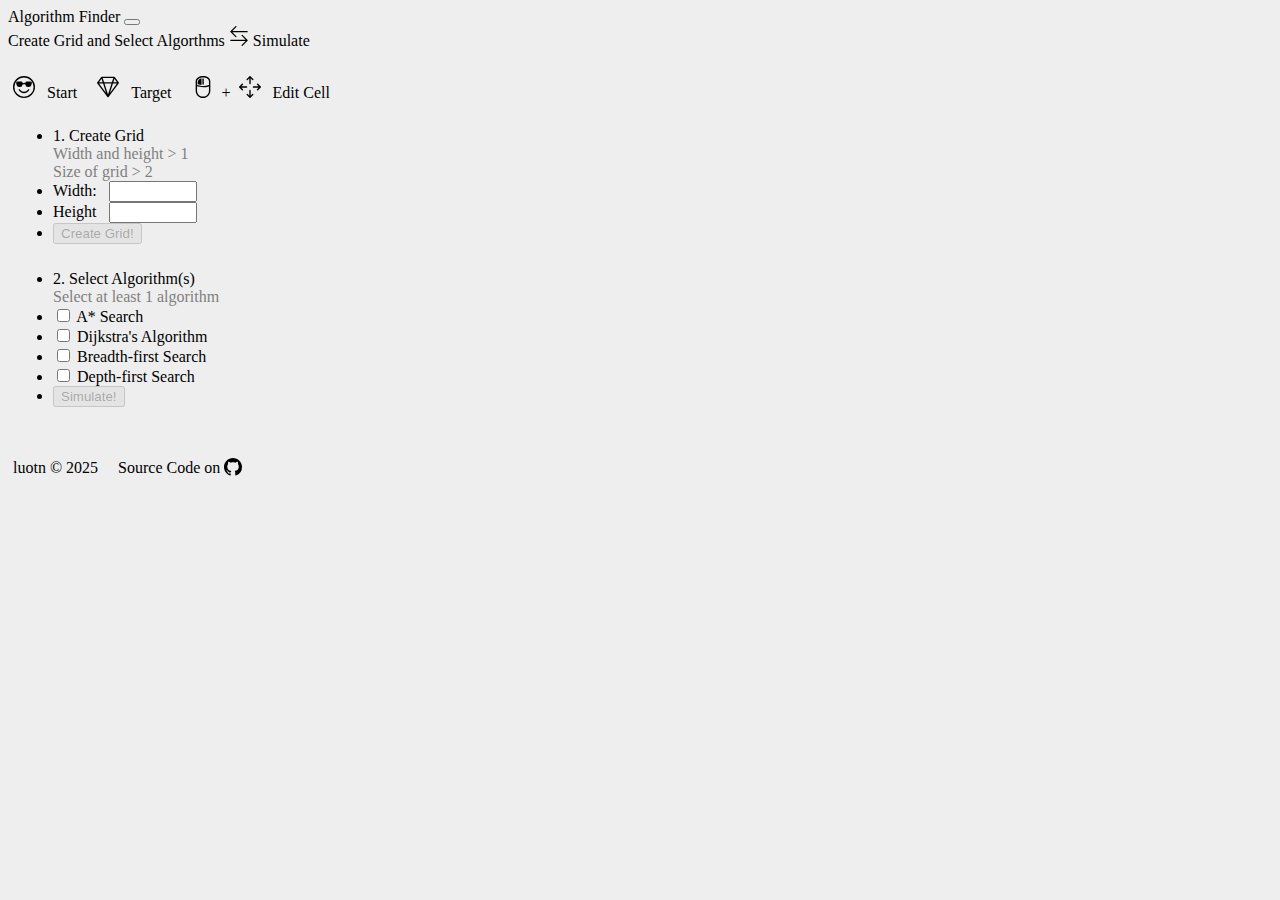
==== index.html @ 15f288e4 "Algorithm selection, grid print, and bug fixes" ====
<!DOCTYPE html>
<html lang="en">

<head>
    <meta charset="UTF-8">
    <meta name="viewport" content="width=device-width, initial-scale=1.0">
    <title>Algorithm Finder</title>
    <link href="https://cdn.jsdelivr.net/npm/bootstrap@5.3.5/dist/css/bootstrap.min.css" rel="stylesheet"
        integrity="sha384-SgOJa3DmI69IUzQ2PVdRZhwQ+dy64/BUtbMJw1MZ8t5HZApcHrRKUc4W0kG879m7" crossorigin="anonymous">
    <link href="css/common.css" rel="stylesheet">
    <script src="js/main.js"></script>
    <script src="js/grid.js"></script>
</head>

<body>
    <nav class="navbar navbar-expand-md bg-body-tertiary">
        <div class="container-fluid">
            <a class="navbar-brand" href="#">Algorithm Finder</a>
            <button class="navbar-toggler" type="button" data-bs-toggle="collapse" data-bs-target="#navbarNavAltMarkup"
                aria-controls="navbarNavAltMarkup" aria-expanded="false" aria-label="Toggle navigation">
                <span class="navbar-toggler-icon"></span>
            </button>
            <div class="collapse navbar-collapse" id="navbarNavAltMarkup">
                <div class="navbar-nav">
                    <a class="nav-link active" aria-current="page">Create Grid and Select Algorthms</a>
                    <img src="./icons/arrow-left-right.svg" alt="Next" width="20">
                    <a class="nav-link disabled" aria-disabled="true">Simulate</a>
                </div>
            </div>
        </div>
    </nav>

    <div class="container text-center" id="settingsBody">
        <div class="row align-items-start">
            <div class="col-12" id="legend">
                <img src="./icons/emoji-sunglasses.svg" alt="Start" width="22" height="22" class="svgs">
                &nbsp;&nbsp;Start&nbsp;&nbsp;&nbsp;&nbsp;
                <img src="./icons/gem.svg" alt="Target" width="22" height="22" class="svgs">
                &nbsp;&nbsp;Target&nbsp;&nbsp;&nbsp;&nbsp;
                <img src="./icons/mouse-left-button.svg" alt="MouseLeft" width="22" height="22" class="svgs">
                &nbsp;+&nbsp;
                <img src="./icons/arrows-move.svg" alt="Move" width="22" height="22" class="svgs">
                &nbsp;&nbsp;Edit Cell&nbsp;&nbsp;&nbsp;&nbsp;
                <!-- Move to simulate -->
                <!-- <img src="./icons/square.svg" alt="Unvisited" width="22"
                    height="22">&nbsp;&nbsp;Unvisited&nbsp;&nbsp;&nbsp;&nbsp;
                <img src="./icons/square-fill.svg" alt="Visited" width="22"
                    height="22">&nbsp;&nbsp;Visited&nbsp;&nbsp;&nbsp;&nbsp;
                <img src="./icons/arrow-right-square-fill.svg" alt="Path" width="22"
                    height="22">&nbsp;&nbsp;Path&nbsp;&nbsp;&nbsp;&nbsp; -->
            </div>
            <div class="col-2" id="settings">
                <ul class="list-group" id="step1">
                    <li class="list-group-item" id="step1prompt">
                        1. Create Grid<br>
                        <a class="settingsPrompt">
                            Width and height > 1<br>
                            Size of grid > 2
                        </a>
                    </li>
                    <li class="list-group-item" id="widthGroup">
                        Width:&nbsp;&nbsp;
                        <input type="number" id="width" class="gridSize" oninput="checkElementIsInt('width')">
                    </li>
                    <li class="list-group-item" id="heightGroup">
                        Height&nbsp;&nbsp;
                        <input type="number" id="height" class="gridSize" oninput="checkElementIsInt('height')">
                    </li>
                    <li class="list-group-item">
                        <button class="btn btn-primary" id="createGrid" onclick="createGrid()" disabled>
                            Create Grid!
                        </button>
                    </li>
                </ul>
                <ul class="list-group" id="step2">
                    <li class="list-group-item" id="step2prompt">
                        2. Select Algorithm(s)<br>
                        <a class="settingsPrompt">
                            Select at least 1 algorithm
                        </a>
                    </li>
                    <li class="list-group-item">
                        <input class="form-check-input me-1" type="checkbox" value="" id="aStar" onchange="changeAlgorithm('aStar')">
                        <label class="form-check-label" for="aStar">A* Search</label>
                    </li>
                    <li class="list-group-item">
                        <input class="form-check-input me-1" type="checkbox" value="" id="Dijkstra" onchange="changeAlgorithm('Dijkstra')">
                        <label class="form-check-label" for="Dijkstra">Dijkstra's Algorithm</label>
                    </li>
                    <li class="list-group-item">
                        <input class="form-check-input me-1" type="checkbox" value="" id="bfs" onchange="changeAlgorithm('bfs')">
                        <label class="form-check-label" for="bfs">Breadth-first Search</label>
                    </li>
                    <li class="list-group-item">
                        <input class="form-check-input me-1" type="checkbox" value="" id="dfs" onchange="changeAlgorithm('dfs')">
                        <label class="form-check-label" for="dfs">Depth-first Search</label>
                    </li>
                    <li class="list-group-item"><button class="btn btn-primary" id="simulate" onclick="simulate()"
                            disabled>Simulate!</button></li>
                </ul>
                <ul class="list-group" id="step3">

                </ul>
            </div>
            <div class="col-10" id="gridPrview">

            </div>

            <div class="col-12" id="credit">
                luotn © 2025 &nbsp;&nbsp;&nbsp;&nbsp;<a href="https://github.com/luotn/ParallelPathfindingComparision"
                    target="_blank">Source Code on <img src="./icons/github.svg" alt="github" width="18"
                        style="vertical-align: text-bottom;" class="svgs"></a>
            </div>
        </div>
    </div>

    <script src="https://cdn.jsdelivr.net/npm/bootstrap@5.3.5/dist/js/bootstrap.bundle.min.js"
        integrity="sha384-k6d4wzSIapyDyv1kpU366/PK5hCdSbCRGRCMv+eplOQJWyd1fbcAu9OCUj5zNLiq"
        crossorigin="anonymous"></script>
</body>

</html>
---- css/common.css ----
@media (prefers-color-scheme: dark) {
    body{
        background-color: rgb(30, 33, 36);
        color: white;
    }

    a {
        color: white;
    }

    .svgs {
        filter: invert();
    }

    #gridPrview{
        filter: invert();
    }

    #board td { 
        border: 1px solid gray;
    }
}

@media (prefers-color-scheme: light) {
    body{
        background-color: rgb(238, 238, 238);
        color: black;
    }

    a, a:hover{
        color: black;
    }

    #board td { 
        border: 1px solid gray;
    }
}

a {
    text-decoration: none;
}

#settingsBody {
    margin-top: 2vw;
    min-width: 100vw;
    margin-left: 5px;
}

.gridSize {
    text-align: end;
    width: 80px;
}

#board td{
    min-width: 25px;
    width: 25px;
    height: 25px;
}

#gridPrview {
    overflow: auto;
}

#legend .unvisited {
    border: 1px solid black;
    min-width: 25px;
    width: 25px;
    height: 25px;
}

#legend {
    margin-bottom: 2vw;
}

.list-group {
    margin-bottom: 2vw;
}

#credit {
    margin-top: 2vw;
    margin-bottom: 2vw;
}

#gridPrview .start {
    background-image: url("../icons/emoji-sunglasses.svg");
    background-repeat: no-repeat;
    background-size: 20px 20px;
    background-position-x: center;
    background-position-y: center;
}

#gridPrview .target {
    background-image: url("../icons/gem.svg");
    background-repeat: no-repeat;
    background-size: 20px 20px;
    background-position-x: center;
    background-position-y: center;
}

#gridPrview .wall {
    background-image: url("../icons/x-square-fill.svg");
    background-repeat: no-repeat;
    background-size: 20px 20px;
    background-position-x: center;
    background-position-y: center;
}

.settingsPrompt {
    color: gray;
}
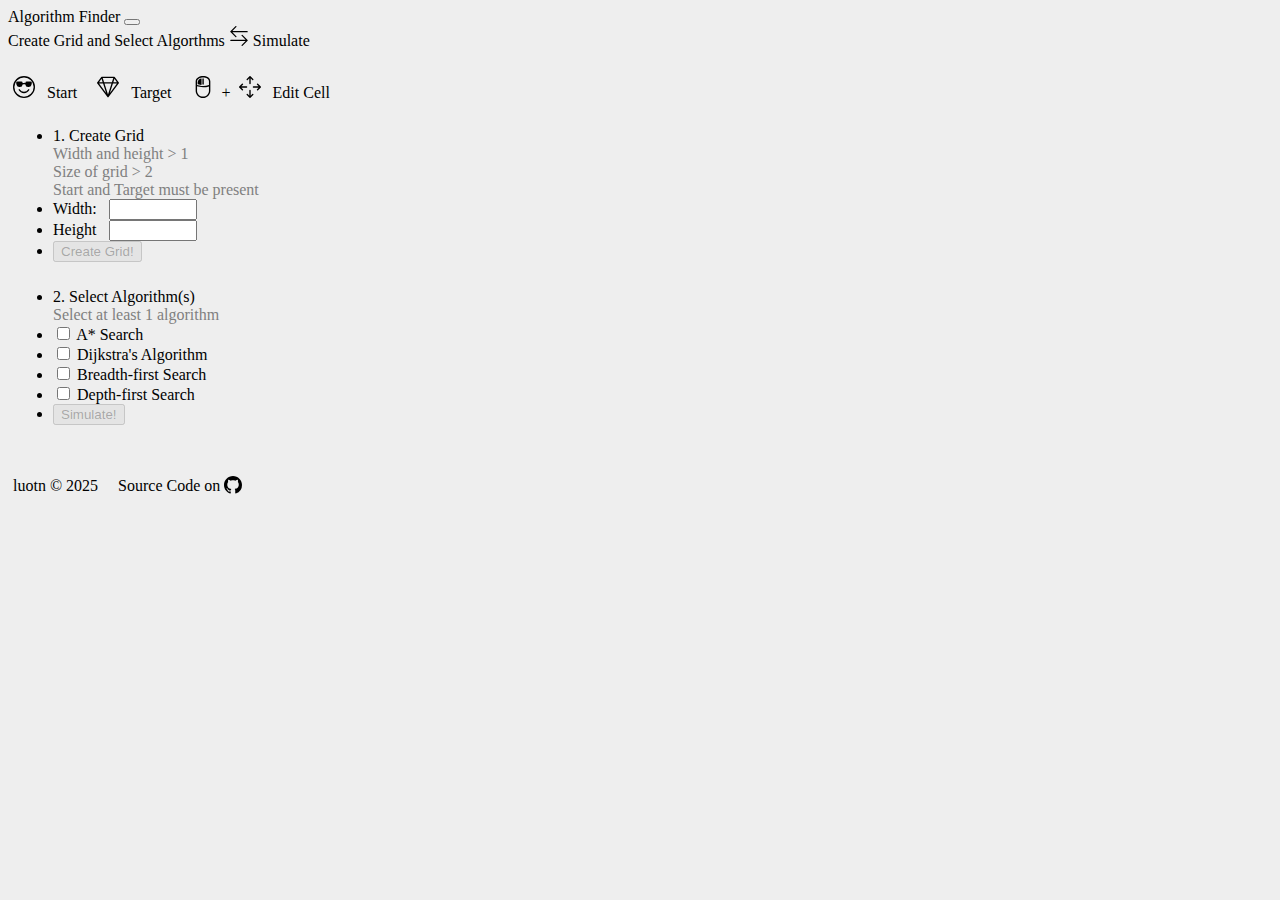
==== commit 440afaff: "Changed mouseenter behaviour, settings menu sticky top and removed debug message." ====
--- a/index.html
+++ b/index.html
@@ -49,13 +49,14 @@
                 <img src="./icons/arrow-right-square-fill.svg" alt="Path" width="22"
                     height="22">&nbsp;&nbsp;Path&nbsp;&nbsp;&nbsp;&nbsp; -->
             </div>
-            <div class="col-2" id="settings">
+            <div class="col-2 sticky-top" id="settings">
                 <ul class="list-group" id="step1">
                     <li class="list-group-item" id="step1prompt">
                         1. Create Grid<br>
                         <a class="settingsPrompt">
                             Width and height > 1<br>
-                            Size of grid > 2
+                            Size of grid > 2<br>
+                            Start and Target must be present
                         </a>
                     </li>
                     <li class="list-group-item" id="widthGroup">
@@ -98,9 +99,6 @@
                     <li class="list-group-item"><button class="btn btn-primary" id="simulate" onclick="simulate()"
                             disabled>Simulate!</button></li>
                 </ul>
-                <ul class="list-group" id="step3">
-
-                </ul>
             </div>
             <div class="col-10" id="gridPrview">
 
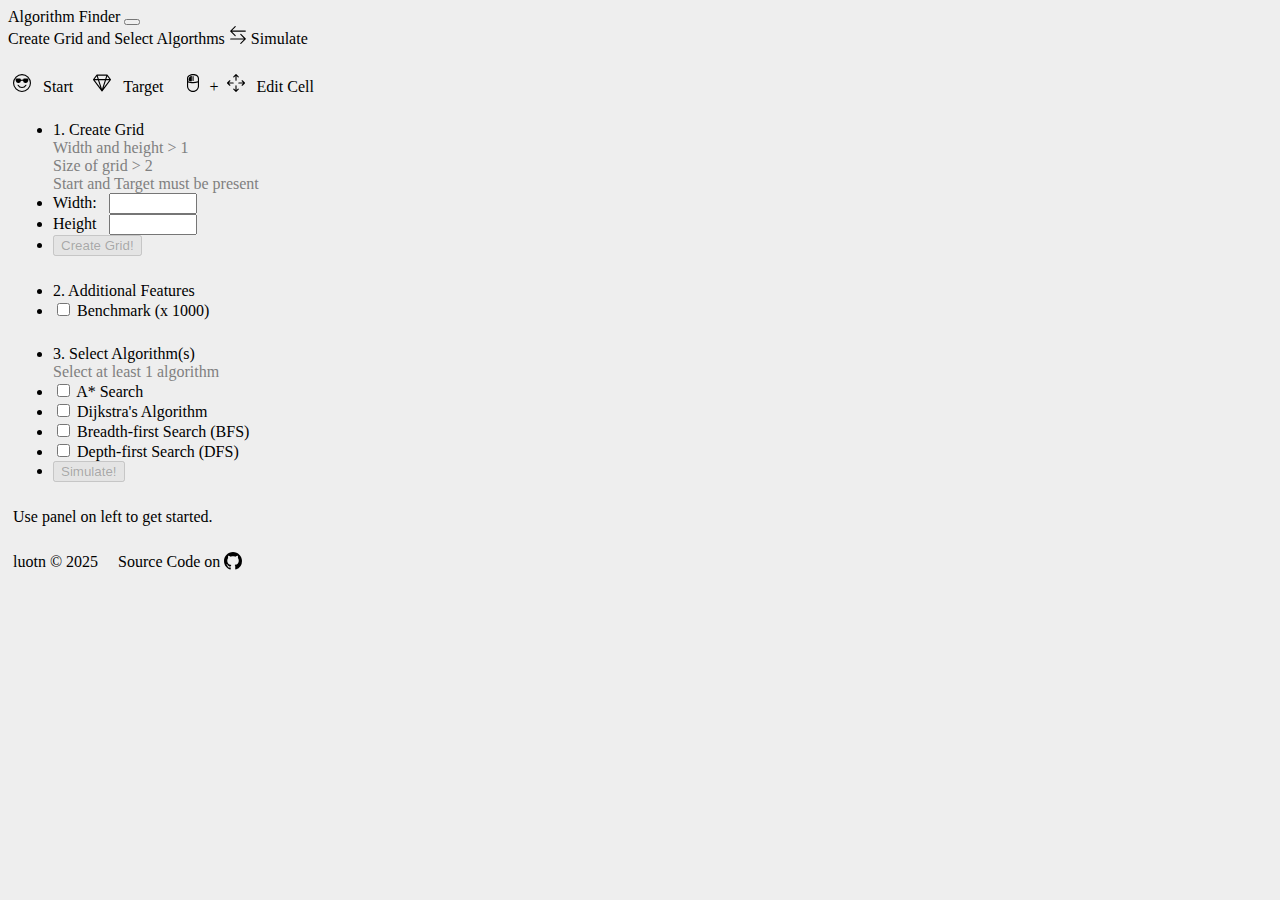
==== commit 07e4adf5: "BFS implemented" ====
--- a/index.html
+++ b/index.html
@@ -8,14 +8,14 @@
     <link href="https://cdn.jsdelivr.net/npm/bootstrap@5.3.5/dist/css/bootstrap.min.css" rel="stylesheet"
         integrity="sha384-SgOJa3DmI69IUzQ2PVdRZhwQ+dy64/BUtbMJw1MZ8t5HZApcHrRKUc4W0kG879m7" crossorigin="anonymous">
     <link href="css/common.css" rel="stylesheet">
-    <script src="js/main.js"></script>
+    <script src="js/index.js"></script>
     <script src="js/grid.js"></script>
 </head>
 
 <body>
     <nav class="navbar navbar-expand-md bg-body-tertiary">
         <div class="container-fluid">
-            <a class="navbar-brand" href="#">Algorithm Finder</a>
+            <a class="navbar-brand" href="./index.html">Algorithm Finder</a>
             <button class="navbar-toggler" type="button" data-bs-toggle="collapse" data-bs-target="#navbarNavAltMarkup"
                 aria-controls="navbarNavAltMarkup" aria-expanded="false" aria-label="Toggle navigation">
                 <span class="navbar-toggler-icon"></span>
@@ -23,7 +23,7 @@
             <div class="collapse navbar-collapse" id="navbarNavAltMarkup">
                 <div class="navbar-nav">
                     <a class="nav-link active" aria-current="page">Create Grid and Select Algorthms</a>
-                    <img src="./icons/arrow-left-right.svg" alt="Next" width="20">
+                    <img src="./icons/arrow-left-right.svg" alt="Next" width="18">
                     <a class="nav-link disabled" aria-disabled="true">Simulate</a>
                 </div>
             </div>
@@ -33,21 +33,14 @@
     <div class="container text-center" id="settingsBody">
         <div class="row align-items-start">
             <div class="col-12" id="legend">
-                <img src="./icons/emoji-sunglasses.svg" alt="Start" width="22" height="22" class="svgs">
+                <img src="./icons/emoji-sunglasses.svg" alt="Start" width="18" height="18" class="svgs">
                 &nbsp;&nbsp;Start&nbsp;&nbsp;&nbsp;&nbsp;
-                <img src="./icons/gem.svg" alt="Target" width="22" height="22" class="svgs">
+                <img src="./icons/gem.svg" alt="Target" width="18" height="18" class="svgs">
                 &nbsp;&nbsp;Target&nbsp;&nbsp;&nbsp;&nbsp;
-                <img src="./icons/mouse-left-button.svg" alt="MouseLeft" width="22" height="22" class="svgs">
+                <img src="./icons/mouse-left-button.svg" alt="MouseLeft" width="18" height="18" class="svgs">
                 &nbsp;+&nbsp;
-                <img src="./icons/arrows-move.svg" alt="Move" width="22" height="22" class="svgs">
+                <img src="./icons/arrows-move.svg" alt="Move" width="18" height="18" class="svgs">
                 &nbsp;&nbsp;Edit Cell&nbsp;&nbsp;&nbsp;&nbsp;
-                <!-- Move to simulate -->
-                <!-- <img src="./icons/square.svg" alt="Unvisited" width="22"
-                    height="22">&nbsp;&nbsp;Unvisited&nbsp;&nbsp;&nbsp;&nbsp;
-                <img src="./icons/square-fill.svg" alt="Visited" width="22"
-                    height="22">&nbsp;&nbsp;Visited&nbsp;&nbsp;&nbsp;&nbsp;
-                <img src="./icons/arrow-right-square-fill.svg" alt="Path" width="22"
-                    height="22">&nbsp;&nbsp;Path&nbsp;&nbsp;&nbsp;&nbsp; -->
             </div>
             <div class="col-2 sticky-top" id="settings">
                 <ul class="list-group" id="step1">
@@ -75,33 +68,42 @@
                 </ul>
                 <ul class="list-group" id="step2">
                     <li class="list-group-item" id="step2prompt">
-                        2. Select Algorithm(s)<br>
+                        2. Additional Features
+                    </li>
+                    <li class="list-group-item">
+                        <input class="form-check-input me-1" type="checkbox" value="" id="benchmark">
+                        <label class="form-check-label" for="benchmark">Benchmark (x 1000)</label>
+                    </li>
+                </ul>
+                <ul class="list-group" id="step3">
+                    <li class="list-group-item" id="step3prompt">
+                        3. Select Algorithm(s)<br>
                         <a class="settingsPrompt">
                             Select at least 1 algorithm
                         </a>
                     </li>
                     <li class="list-group-item">
-                        <input class="form-check-input me-1" type="checkbox" value="" id="aStar" onchange="changeAlgorithm('aStar')">
+                        <input class="form-check-input me-1" type="checkbox" value="" id="aStar" onchange="changeAlgorithm('A*')">
                         <label class="form-check-label" for="aStar">A* Search</label>
                     </li>
                     <li class="list-group-item">
-                        <input class="form-check-input me-1" type="checkbox" value="" id="Dijkstra" onchange="changeAlgorithm('Dijkstra')">
-                        <label class="form-check-label" for="Dijkstra">Dijkstra's Algorithm</label>
+                        <input class="form-check-input me-1" type="checkbox" value="" id="dijkstra" onchange="changeAlgorithm('Dijkstra')">
+                        <label class="form-check-label" for="dijkstra">Dijkstra's Algorithm</label>
                     </li>
                     <li class="list-group-item">
-                        <input class="form-check-input me-1" type="checkbox" value="" id="bfs" onchange="changeAlgorithm('bfs')">
-                        <label class="form-check-label" for="bfs">Breadth-first Search</label>
+                        <input class="form-check-input me-1" type="checkbox" value="" id="bfs" onchange="changeAlgorithm('BFS')">
+                        <label class="form-check-label" for="bfs">Breadth-first Search (BFS)</label>
                     </li>
                     <li class="list-group-item">
-                        <input class="form-check-input me-1" type="checkbox" value="" id="dfs" onchange="changeAlgorithm('dfs')">
-                        <label class="form-check-label" for="dfs">Depth-first Search</label>
+                        <input class="form-check-input me-1" type="checkbox" value="" id="dfs" onchange="changeAlgorithm('DFS')">
+                        <label class="form-check-label" for="dfs">Depth-first Search (DFS)</label>
                     </li>
                     <li class="list-group-item"><button class="btn btn-primary" id="simulate" onclick="simulate()"
                             disabled>Simulate!</button></li>
                 </ul>
             </div>
             <div class="col-10" id="gridPrview">
-
+                Use panel on left to get started.
             </div>
 
             <div class="col-12" id="credit">
--- a/css/common.css
+++ b/css/common.css
@@ -1,5 +1,5 @@
 @media (prefers-color-scheme: dark) {
-    body{
+    body {
         background-color: rgb(30, 33, 36);
         color: white;
     }
@@ -12,26 +12,27 @@
         filter: invert();
     }
 
-    #gridPrview{
+    #gridPrview {
         filter: invert();
+        color: black;
     }
 
-    #board td { 
+    #board td {
         border: 1px solid gray;
     }
 }
 
 @media (prefers-color-scheme: light) {
-    body{
+    body {
         background-color: rgb(238, 238, 238);
         color: black;
     }
 
-    a, a:hover{
+    a {
         color: black;
     }
 
-    #board td { 
+    #board td {
         border: 1px solid gray;
     }
 }
@@ -51,7 +52,7 @@
     width: 80px;
 }
 
-#board td{
+#board td {
     min-width: 25px;
     width: 25px;
     height: 25px;
@@ -70,6 +71,7 @@
 
 #legend {
     margin-bottom: 2vw;
+    vertical-align: text-bottom;
 }
 
 .list-group {
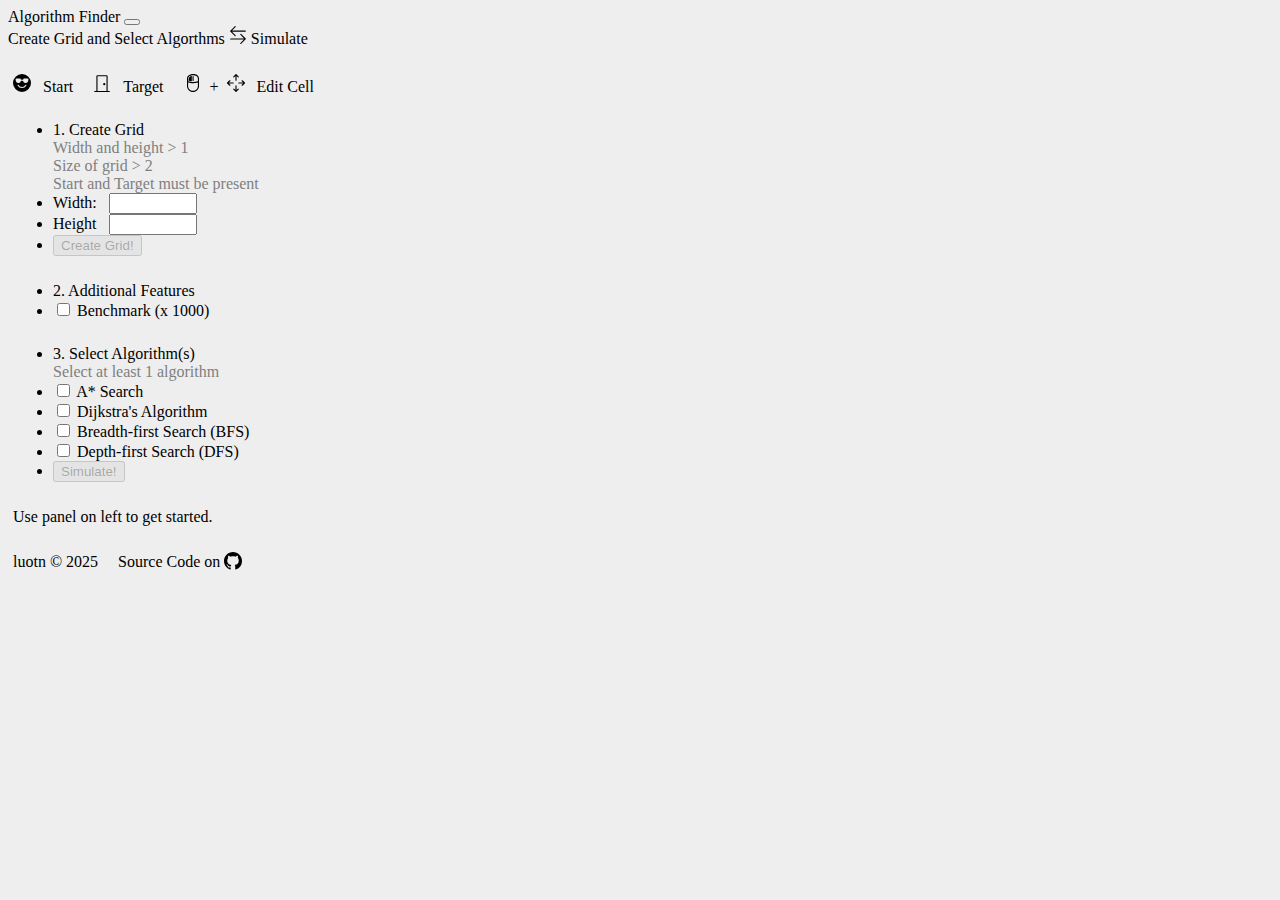
==== commit 0184546e: "added visulisation" ====
--- a/index.html
+++ b/index.html
@@ -33,9 +33,9 @@
     <div class="container text-center" id="settingsBody">
         <div class="row align-items-start">
             <div class="col-12" id="legend">
-                <img src="./icons/emoji-sunglasses.svg" alt="Start" width="18" height="18" class="svgs">
+                <img src="./icons/emoji-sunglasses-fill.svg" alt="Start" width="18" height="18" class="svgs">
                 &nbsp;&nbsp;Start&nbsp;&nbsp;&nbsp;&nbsp;
-                <img src="./icons/gem.svg" alt="Target" width="18" height="18" class="svgs">
+                <img src="./icons/door-closed.svg" alt="Target" width="18" height="18" class="svgs">
                 &nbsp;&nbsp;Target&nbsp;&nbsp;&nbsp;&nbsp;
                 <img src="./icons/mouse-left-button.svg" alt="MouseLeft" width="18" height="18" class="svgs">
                 &nbsp;+&nbsp;
@@ -83,7 +83,7 @@
                         </a>
                     </li>
                     <li class="list-group-item">
-                        <input class="form-check-input me-1" type="checkbox" value="" id="aStar" onchange="changeAlgorithm('A*')">
+                        <input class="form-check-input me-1" type="checkbox" value="" id="aStar" onchange="changeAlgorithm('AStar')">
                         <label class="form-check-label" for="aStar">A* Search</label>
                     </li>
                     <li class="list-group-item">
--- a/css/common.css
+++ b/css/common.css
@@ -12,12 +12,12 @@
         filter: invert();
     }
 
-    #gridPrview {
+    #gridPrview td{
         filter: invert();
         color: black;
     }
 
-    #board td {
+    .board td {
         border: 1px solid gray;
     }
 }
@@ -32,7 +32,7 @@
         color: black;
     }
 
-    #board td {
+    .board td {
         border: 1px solid gray;
     }
 }
@@ -52,7 +52,11 @@
     width: 80px;
 }
 
-#board td {
+.board {
+    margin-bottom: 20px;
+}
+
+.board td {
     min-width: 25px;
     width: 25px;
     height: 25px;
@@ -60,6 +64,7 @@
 
 #gridPrview {
     overflow: auto;
+    text-align: left;
 }
 
 #legend .unvisited {
@@ -84,7 +89,7 @@
 }
 
 #gridPrview .start {
-    background-image: url("../icons/emoji-sunglasses.svg");
+    background-image: url("../icons/emoji-sunglasses-fill.svg");
     background-repeat: no-repeat;
     background-size: 20px 20px;
     background-position-x: center;
@@ -92,7 +97,15 @@
 }
 
 #gridPrview .target {
-    background-image: url("../icons/gem.svg");
+    background-image: url("../icons/door-closed.svg");
+    background-repeat: no-repeat;
+    background-size: 20px 20px;
+    background-position-x: center;
+    background-position-y: center;
+}
+
+#gridPrview .targetReached {
+    background-image: url("../icons/door-open-fill.svg");
     background-repeat: no-repeat;
     background-size: 20px 20px;
     background-position-x: center;
@@ -100,7 +113,7 @@
 }
 
 #gridPrview .wall {
-    background-image: url("../icons/x-square-fill.svg");
+    background-image: url("../icons/x-square.svg");
     background-repeat: no-repeat;
     background-size: 20px 20px;
     background-position-x: center;
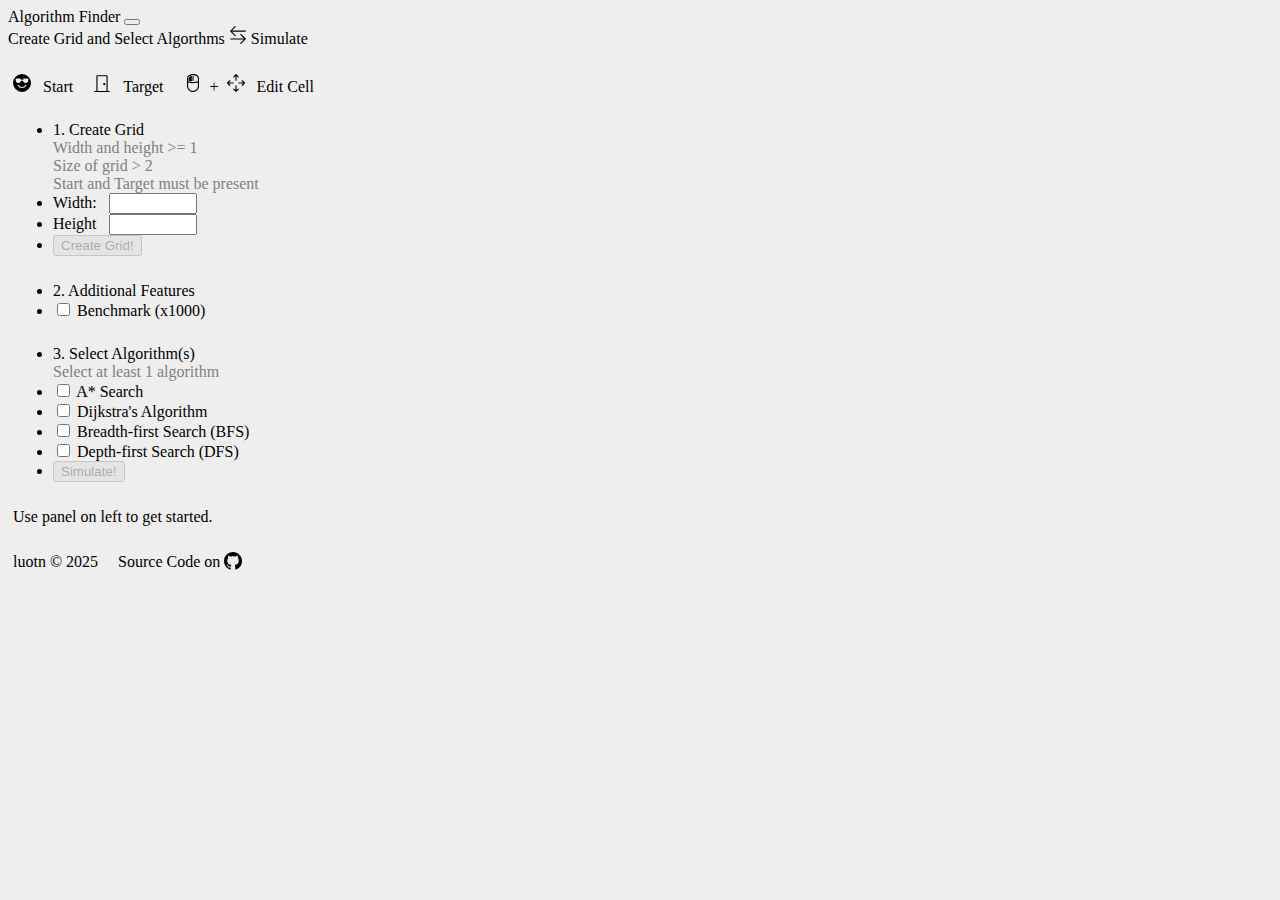
==== commit 0a538ebf: "Fixed potential bug in algorithms" ====
--- a/index.html
+++ b/index.html
@@ -12,7 +12,7 @@
     <script src="js/grid.js"></script>
 </head>
 
-<body>
+<body onload="init()">
     <nav class="navbar navbar-expand-md bg-body-tertiary">
         <div class="container-fluid">
             <a class="navbar-brand" href="./index.html">Algorithm Finder</a>
@@ -47,7 +47,7 @@
                     <li class="list-group-item" id="step1prompt">
                         1. Create Grid<br>
                         <a class="settingsPrompt">
-                            Width and height > 1<br>
+                            Width and height >= 1<br>
                             Size of grid > 2<br>
                             Start and Target must be present
                         </a>
@@ -72,7 +72,7 @@
                     </li>
                     <li class="list-group-item">
                         <input class="form-check-input me-1" type="checkbox" value="" id="benchmark">
-                        <label class="form-check-label" for="benchmark">Benchmark (x 1000)</label>
+                        <label class="form-check-label" for="benchmark">Benchmark (x1000)</label>
                     </li>
                 </ul>
                 <ul class="list-group" id="step3">
@@ -83,20 +83,20 @@
                         </a>
                     </li>
                     <li class="list-group-item">
-                        <input class="form-check-input me-1" type="checkbox" value="" id="aStar" onchange="changeAlgorithm('AStar')">
-                        <label class="form-check-label" for="aStar">A* Search</label>
+                        <input class="form-check-input me-1" type="checkbox" value="" id="AStar" onchange="changeAlgorithm('AStar')">
+                        <label class="form-check-label" for="AStar">A* Search</label>
                     </li>
                     <li class="list-group-item">
-                        <input class="form-check-input me-1" type="checkbox" value="" id="dijkstra" onchange="changeAlgorithm('Dijkstra')">
-                        <label class="form-check-label" for="dijkstra">Dijkstra's Algorithm</label>
+                        <input class="form-check-input me-1" type="checkbox" value="" id="Dijkstra" onchange="changeAlgorithm('Dijkstra')">
+                        <label class="form-check-label" for="Dijkstra">Dijkstra's Algorithm</label>
                     </li>
                     <li class="list-group-item">
-                        <input class="form-check-input me-1" type="checkbox" value="" id="bfs" onchange="changeAlgorithm('BFS')">
-                        <label class="form-check-label" for="bfs">Breadth-first Search (BFS)</label>
+                        <input class="form-check-input me-1" type="checkbox" value="" id="BFS" onchange="changeAlgorithm('BFS')">
+                        <label class="form-check-label" for="BFS">Breadth-first Search (BFS)</label>
                     </li>
                     <li class="list-group-item">
-                        <input class="form-check-input me-1" type="checkbox" value="" id="dfs" onchange="changeAlgorithm('DFS')">
-                        <label class="form-check-label" for="dfs">Depth-first Search (DFS)</label>
+                        <input class="form-check-input me-1" type="checkbox" value="" id="DFS" onchange="changeAlgorithm('DFS')">
+                        <label class="form-check-label" for="DFS">Depth-first Search (DFS)</label>
                     </li>
                     <li class="list-group-item"><button class="btn btn-primary" id="simulate" onclick="simulate()"
                             disabled>Simulate!</button></li>
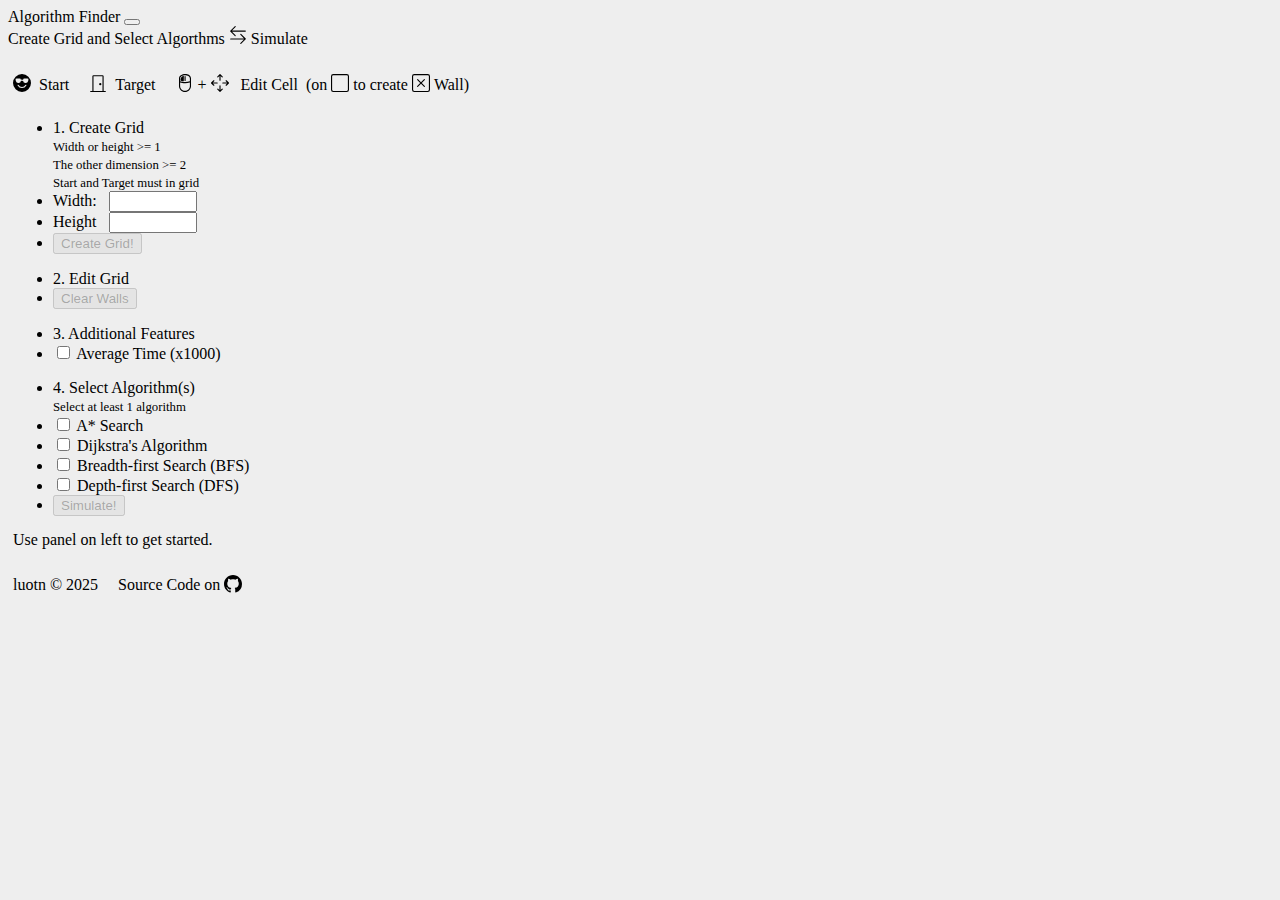
==== commit 9b084381: "Added edit, clear buttons" ====
--- a/index.html
+++ b/index.html
@@ -34,22 +34,24 @@
         <div class="row align-items-start">
             <div class="col-12" id="legend">
                 <img src="./icons/emoji-sunglasses-fill.svg" alt="Start" width="18" height="18" class="svgs">
-                &nbsp;&nbsp;Start&nbsp;&nbsp;&nbsp;&nbsp;
+                &nbsp;Start&nbsp;&nbsp;&nbsp;&nbsp;
                 <img src="./icons/door-closed.svg" alt="Target" width="18" height="18" class="svgs">
-                &nbsp;&nbsp;Target&nbsp;&nbsp;&nbsp;&nbsp;
+                &nbsp;Target&nbsp;&nbsp;&nbsp;&nbsp;
                 <img src="./icons/mouse-left-button.svg" alt="MouseLeft" width="18" height="18" class="svgs">
-                &nbsp;+&nbsp;
+                +
                 <img src="./icons/arrows-move.svg" alt="Move" width="18" height="18" class="svgs">
-                &nbsp;&nbsp;Edit Cell&nbsp;&nbsp;&nbsp;&nbsp;
+                &nbsp;&nbsp;Edit Cell&nbsp;
+                (on <img src="./icons/square.svg" alt="Move" width="18" height="18" class="svgs"> to create 
+                <img src="./icons/x-square.svg" alt="Move" width="18" height="18" class="svgs">&nbsp;Wall)
             </div>
             <div class="col-2 sticky-top" id="settings">
                 <ul class="list-group" id="step1">
                     <li class="list-group-item" id="step1prompt">
                         1. Create Grid<br>
                         <a class="settingsPrompt">
-                            Width and height >= 1<br>
-                            Size of grid > 2<br>
-                            Start and Target must be present
+                            Width or height >= 1<br>
+                            The other dimension >= 2<br>
+                            Start and Target must in grid
                         </a>
                     </li>
                     <li class="list-group-item" id="widthGroup">
@@ -68,16 +70,26 @@
                 </ul>
                 <ul class="list-group" id="step2">
                     <li class="list-group-item" id="step2prompt">
-                        2. Additional Features
+                        2. Edit Grid
                     </li>
                     <li class="list-group-item">
-                        <input class="form-check-input me-1" type="checkbox" value="" id="benchmark">
-                        <label class="form-check-label" for="benchmark">Benchmark (x1000)</label>
+                        <button class="btn btn-primary" id="clearWalls" onclick="clearWalls()" disabled>
+                            Clear Walls
+                        </button>
                     </li>
                 </ul>
                 <ul class="list-group" id="step3">
                     <li class="list-group-item" id="step3prompt">
-                        3. Select Algorithm(s)<br>
+                        3. Additional Features
+                    </li>
+                    <li class="list-group-item">
+                        <input class="form-check-input me-1" type="checkbox" value="" id="benchmark">
+                        <label class="form-check-label" for="benchmark">Average Time (x1000)</label>
+                    </li>
+                </ul>
+                <ul class="list-group" id="step4">
+                    <li class="list-group-item" id="step4prompt">
+                        4. Select Algorithm(s)<br>
                         <a class="settingsPrompt">
                             Select at least 1 algorithm
                         </a>
--- a/css/common.css
+++ b/css/common.css
@@ -37,6 +37,10 @@
     }
 }
 
+.svgs {
+    vertical-align: -10%;
+}
+
 a {
     text-decoration: none;
 }
@@ -63,7 +67,7 @@
 }
 
 #gridPrview {
-    overflow: auto;
+    overflow: visible;
     text-align: left;
 }
 
@@ -80,7 +84,7 @@
 }
 
 .list-group {
-    margin-bottom: 2vw;
+    margin-bottom: 15px;
 }
 
 #credit {
@@ -121,5 +125,6 @@
 }
 
 .settingsPrompt {
-    color: gray;
+    color: black;
+    font-size: 80%;
 }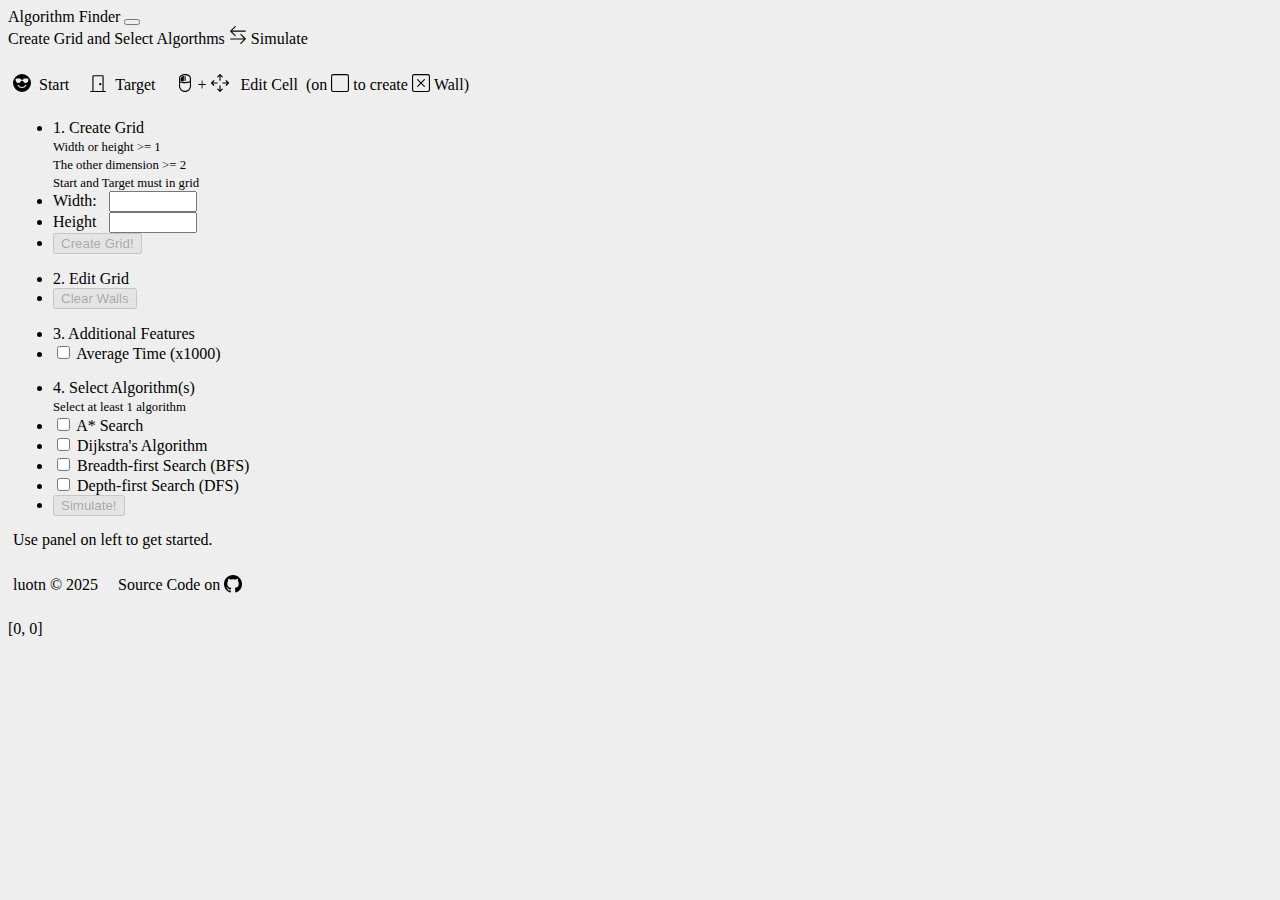
==== commit 9b608d4b: "Added position viewer" ====
--- a/index.html
+++ b/index.html
@@ -41,7 +41,7 @@
                 +
                 <img src="./icons/arrows-move.svg" alt="Move" width="18" height="18" class="svgs">
                 &nbsp;&nbsp;Edit Cell&nbsp;
-                (on <img src="./icons/square.svg" alt="Move" width="18" height="18" class="svgs"> to create 
+                (on <img src="./icons/square.svg" alt="Move" width="18" height="18" class="svgs"> to create
                 <img src="./icons/x-square.svg" alt="Move" width="18" height="18" class="svgs">&nbsp;Wall)
             </div>
             <div class="col-2 sticky-top" id="settings">
@@ -95,26 +95,30 @@
                         </a>
                     </li>
                     <li class="list-group-item">
-                        <input class="form-check-input me-1" type="checkbox" value="" id="AStar" onchange="changeAlgorithm('AStar')">
+                        <input class="form-check-input me-1" type="checkbox" value="" id="AStar"
+                            onchange="changeAlgorithm('AStar')">
                         <label class="form-check-label" for="AStar">A* Search</label>
                     </li>
                     <li class="list-group-item">
-                        <input class="form-check-input me-1" type="checkbox" value="" id="Dijkstra" onchange="changeAlgorithm('Dijkstra')">
+                        <input class="form-check-input me-1" type="checkbox" value="" id="Dijkstra"
+                            onchange="changeAlgorithm('Dijkstra')">
                         <label class="form-check-label" for="Dijkstra">Dijkstra's Algorithm</label>
                     </li>
                     <li class="list-group-item">
-                        <input class="form-check-input me-1" type="checkbox" value="" id="BFS" onchange="changeAlgorithm('BFS')">
+                        <input class="form-check-input me-1" type="checkbox" value="" id="BFS"
+                            onchange="changeAlgorithm('BFS')">
                         <label class="form-check-label" for="BFS">Breadth-first Search (BFS)</label>
                     </li>
                     <li class="list-group-item">
-                        <input class="form-check-input me-1" type="checkbox" value="" id="DFS" onchange="changeAlgorithm('DFS')">
+                        <input class="form-check-input me-1" type="checkbox" value="" id="DFS"
+                            onchange="changeAlgorithm('DFS')">
                         <label class="form-check-label" for="DFS">Depth-first Search (DFS)</label>
                     </li>
                     <li class="list-group-item"><button class="btn btn-primary" id="simulate" onclick="simulate()"
                             disabled>Simulate!</button></li>
                 </ul>
             </div>
-            <div class="col-10" id="gridPrview">
+            <div class="col-10" id="gridPreview">
                 Use panel on left to get started.
             </div>
 
@@ -126,6 +130,15 @@
         </div>
     </div>
 
+    <!-- Position viewer -->
+    <div class="toast-container position-fixed bottom-0 end-0 p-3">
+        <div id="positionViewer" class="toast" role="alert" aria-live="assertive" aria-atomic="true" data-bs-autohide="false">
+            <div class="toast-body" id="positionText">
+                [0, 0]
+            </div>
+        </div>
+    </div>
+
     <script src="https://cdn.jsdelivr.net/npm/bootstrap@5.3.5/dist/js/bootstrap.bundle.min.js"
         integrity="sha384-k6d4wzSIapyDyv1kpU366/PK5hCdSbCRGRCMv+eplOQJWyd1fbcAu9OCUj5zNLiq"
         crossorigin="anonymous"></script>
--- a/css/common.css
+++ b/css/common.css
@@ -12,7 +12,7 @@
         filter: invert();
     }
 
-    #gridPrview td{
+    #gridPreview td{
         filter: invert();
         color: black;
     }
@@ -66,7 +66,7 @@
     height: 25px;
 }
 
-#gridPrview {
+#gridPreview {
     overflow: visible;
     text-align: left;
 }
@@ -92,7 +92,7 @@
     margin-bottom: 2vw;
 }
 
-#gridPrview .start {
+#gridPreview .start {
     background-image: url("../icons/emoji-sunglasses-fill.svg");
     background-repeat: no-repeat;
     background-size: 20px 20px;
@@ -100,7 +100,7 @@
     background-position-y: center;
 }
 
-#gridPrview .target {
+#gridPreview .target {
     background-image: url("../icons/door-closed.svg");
     background-repeat: no-repeat;
     background-size: 20px 20px;
@@ -108,7 +108,7 @@
     background-position-y: center;
 }
 
-#gridPrview .targetReached {
+#gridPreview .targetReached {
     background-image: url("../icons/door-open-fill.svg");
     background-repeat: no-repeat;
     background-size: 20px 20px;
@@ -116,7 +116,7 @@
     background-position-y: center;
 }
 
-#gridPrview .wall {
+#gridPreview .wall {
     background-image: url("../icons/x-square.svg");
     background-repeat: no-repeat;
     background-size: 20px 20px;
@@ -127,4 +127,12 @@
 .settingsPrompt {
     color: black;
     font-size: 80%;
+}
+
+.toast-body {
+    color: black;
+}
+
+.toast {
+    width: auto;
 }